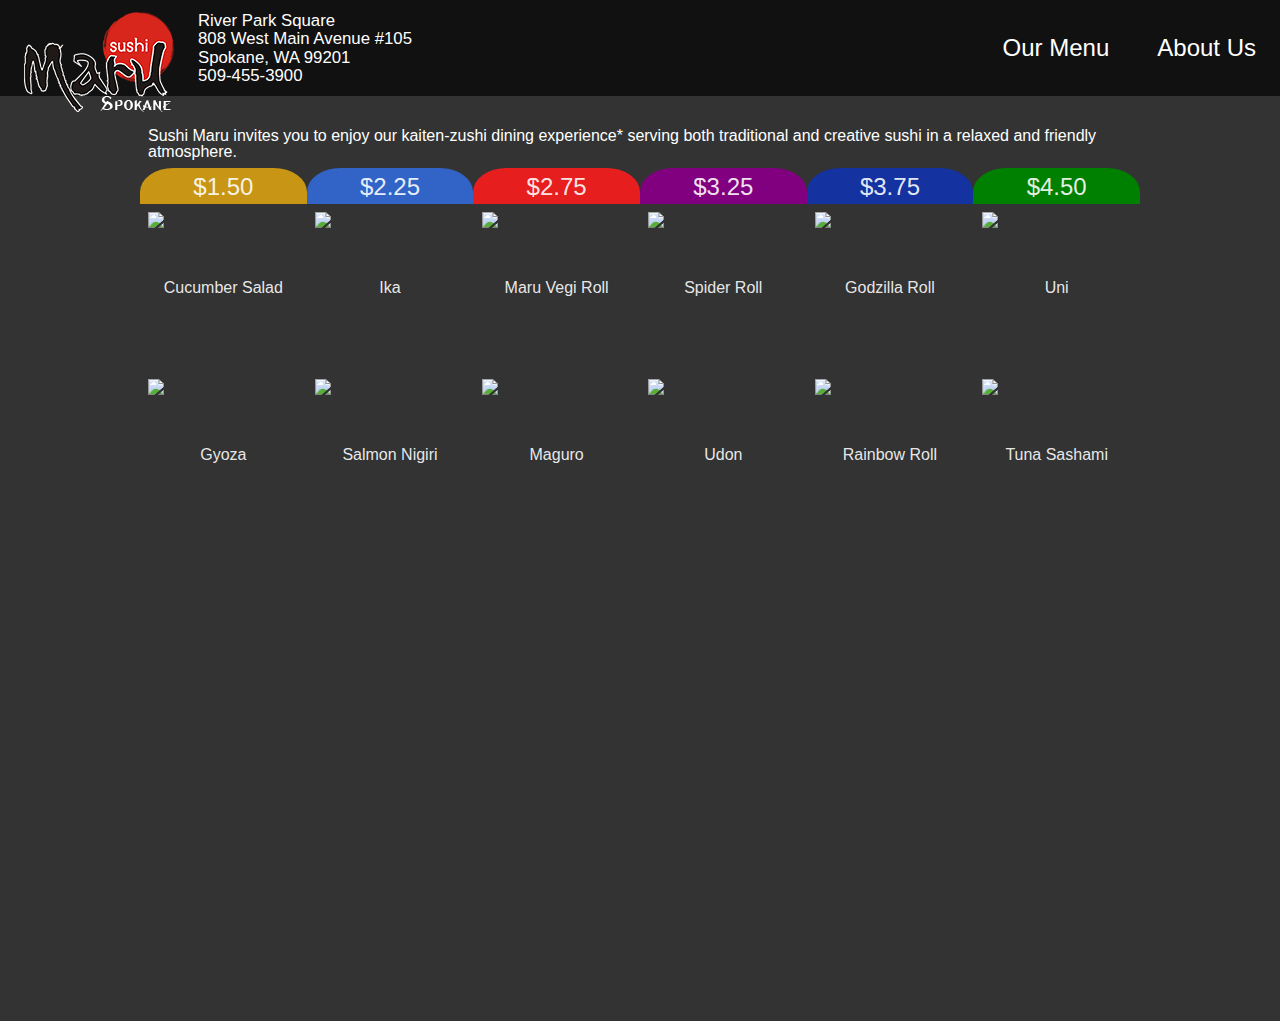
==== index.html @ 270add25 "u1" ====
<!doctype html>
<html class="no-js" lang="en">
  <head>
    <meta charset="utf-8" />
    <meta name="viewport" content="width=device-width, initial-scale=1.0" />
    <title>Foundation | Welcome</title>
    <link rel="stylesheet" href="css/foundation.css" />
    <link rel="stylesheet" href="css/styles.css" />
    <script src="js/vendor/modernizr.js"></script>
  </head>
  <body>
  
  	<nav>
      <div class="fixed black">
      <div class="left">
        <img src="img/logo150x1001.png" alt="">
      </div>
      <div class="left info">
        River Park Square</br>
        808 West Main Avenue #105</br>
        Spokane, WA 99201</br>
        509-455-3900</br>
      </div>
      <div class="right show-for-medium-up">
        <a href="#about"><span>About Us</span></a>
      </div>
      <div class="right show-for-medium-up">
        <a href="#menu"><span>Our Menu</span></a>
      </div>
      </div>
    </nav>
    
    <a id="#about"></a>
    <section class="about row">
      <div>
      Sushi Maru invites you to enjoy our kaiten-zushi dining experience* serving both traditional and creative sushi in a relaxed and friendly atmosphere. </div>
    </section>
    
    <a name="menu"></a>
    <section class="menu">
      <div class="row">
        <ul class="columns small-12 medium-2 yellow">
          <li>$1.50</li>
          <li>Cucumber Salad<img src="http://lorempixel.com/130/130/food/"></li>
          <li>Gyoza<img src="http://lorempixel.com/131/131/food/"></li>
        </ul>

        <ul class="columns small-12 medium-2 lightBlue">
          <li>$2.25</li>
          <li>Ika<img src="http://lorempixel.com/133/133/food/"></li>
          <li>Salmon Nigiri<img src="http://lorempixel.com/134/134/food/"></li>
        </ul>

        <ul class="columns small-12 medium-2 red">
          <li>$2.75</li>
          <li>Maru Vegi Roll<img src="http://lorempixel.com/135/135/food/"></li>
          <li>Maguro<img src="http://lorempixel.com/136/136/food/"></li>
        </ul>

        <ul class="columns small-12 medium-2 purple">
          <li>$3.25</li>
          <li>Spider Roll<img src="http://lorempixel.com/137/137/food/"></li>
          <li>Udon<img src="http://lorempixel.com/138/138/food/"></li>
        </ul>

        <ul class="columns small-12 medium-2 darkBlue">
          <li>$3.75</li>
          <li>Godzilla Roll<img src="http://lorempixel.com/139/139/food/"></li>
          <li>Rainbow Roll<img src="http://lorempixel.com/210/210/food/"></li>
        </ul>

        <ul class="columns small-12 medium-2 green">
          <li>$4.50</li>
          <li>Uni<img src="http://lorempixel.com/150/150/food/"></li>
          <li>Tuna Sashami<img src="http://lorempixel.com/120/120/food/"></li>
        </ul>
      </div>
    </section>
    
    <section class="row">
      <div class="columns small-12 medium-centered medium-10">
      <iframe src="https://www.google.com/maps/embed?pb=!1m14!1m8!1m3!1d2687.2844021204965!2d-117.42384679999999!3d47.6594712!3m2!1i1024!2i768!4f13.1!3m3!1m2!1s0x549e18609e834839%3A0x8ee57360047c43f8!2s808+W+Main+Ave+%23105!5e0!3m2!1sen!2sus!4v1401596299134" frameborder="0" style="border:0"></iframe></div>
    </section>

    <script src="js/vendor/jquery.js"></script>
    <script src="js/foundation.min.js"></script>
    <script src="js/scripts.js"></script>

  </body>
</html>
---- css/styles.css ----
@charset "UTF-8";
/* CSS Document */

body {
	background: #333;
	color: white;
}

.black {
	background: #111;
}

.about div {
	margin: .5em;
}

.menu .column {
	font-size: .8em;
	text-align: center;
	line-height: 2em;
	height: 2em;
}

.columns {
	padding: 0;
}

.menu li {
	width: 100%;
    text-align: center;
    color: rgba(255, 255, 255, 0.9);
    font-size: 1em;
    margin: 0;
    position: relative;
}

.menu li img {
	position: absolute;
	margin: 5%;
	left: 0;
	width: 90%;
	z-index: -1;
}

.menu li:first-child {
    border-top-left-radius: 20% 1em;
    border-top-right-radius: 20% 1em;
    text-align: center;
    height: 1.5em;
    font-size: 1.5em;
}

nav {
	height: 4em;
	font-size: 1.5em;
	margin-bottom: 1em;
}

nav .black {
	height: 4em;
}

.info {
	font-size: .7em;
	color: white;
	line-height: 1.1em;
	padding-top: .7em;
}

iframe {
	width: 100%;
	height: 30em;
}

nav img {
	padding: .5em 1em;
	width: 8.25em;
}

ul {
	margin: 0;
}

li {
	list-style-type: none;
	margin: .5em 0;
}

@media only screen and (max-width: 40em) { 

	nav img {
		width: 6.25em;
	}

	.info {
		font-size: .5em;
	}

	nav {
		height: 3em;
	}

	nav .black {
		height: 3em;
	}

	.menu li {
	    font-size: 1.2em;
	    width: 49%;
	    display: inline-block;
	}
	
	.menu li:first-child {
	    font-size: 1.2em;
	    width: 100%;
	}
}

nav a {
	line-height: 4em;
	display: block;
	padding: 0 1em;
	color: white;
}

nav a:hover {
	background: #222;
	color: white;
}

.yellow li:first-child {
	background: rgb(200, 150, 20);
}
.lightBlue li:first-child {
	background: rgb(50, 100, 200);
}
.red li:first-child {
	background: rgb(230, 30, 30);
}
.purple li:first-child {
	background: purple;
}
.darkBlue li:first-child {
	background: rgb(20, 50, 160);
}
.green li:first-child {
	background: green;
}

/*.yellow li {
	background: rgba(200, 150, 20, .2);
}
.lightBlue li {
	background: rgba(50, 100, 200, .2);
}
.red li {
	background: rgba(230, 30, 30, .2);
}
.purple li {
	background: purple;
}
.darkBlue li {
	background: rgba(20, 50, 160, .2);
}
.green li {
	background: green;
}*/
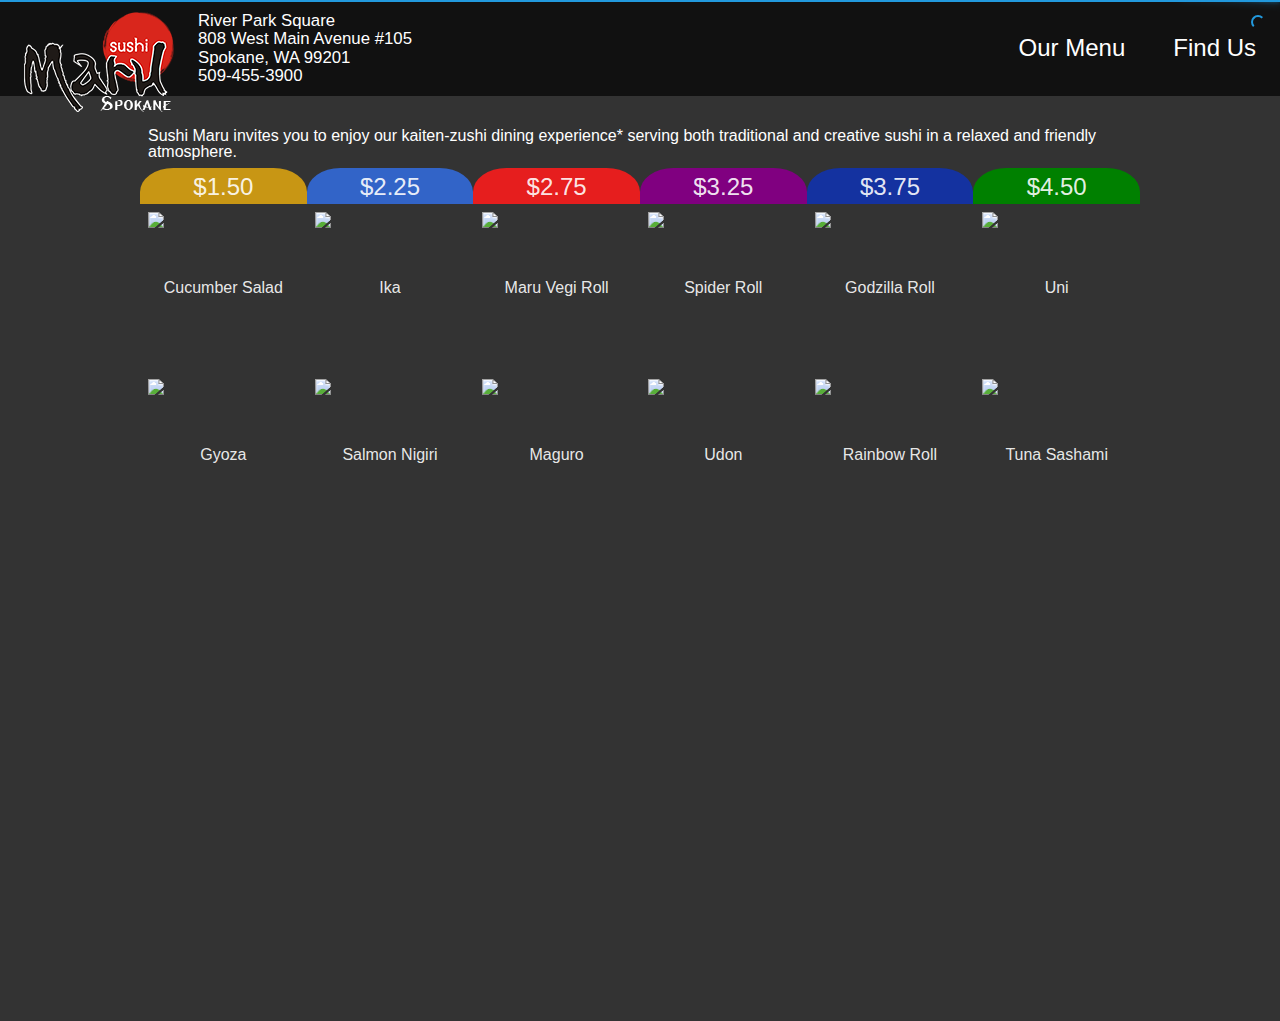
==== commit 185e2b5b: "u2" ====
--- a/index.html
+++ b/index.html
@@ -6,6 +6,7 @@
     <title>Foundation | Welcome</title>
     <link rel="stylesheet" href="css/foundation.css" />
     <link rel="stylesheet" href="css/styles.css" />
+    <link rel="stylesheet" href="css/progress.css" />
     <script src="js/vendor/modernizr.js"></script>
   </head>
   <body>
@@ -22,7 +23,7 @@
         509-455-3900</br>
       </div>
       <div class="right show-for-medium-up">
-        <a href="#about"><span>About Us</span></a>
+        <a href="#map"><span>Find Us</span></a>
       </div>
       <div class="right show-for-medium-up">
         <a href="#menu"><span>Our Menu</span></a>
@@ -77,6 +78,7 @@
       </div>
     </section>
     
+    <a name="map">
     <section class="row">
       <div class="columns small-12 medium-centered medium-10">
       <iframe src="https://www.google.com/maps/embed?pb=!1m14!1m8!1m3!1d2687.2844021204965!2d-117.42384679999999!3d47.6594712!3m2!1i1024!2i768!4f13.1!3m3!1m2!1s0x549e18609e834839%3A0x8ee57360047c43f8!2s808+W+Main+Ave+%23105!5e0!3m2!1sen!2sus!4v1401596299134" frameborder="0" style="border:0"></iframe></div>
@@ -84,6 +86,7 @@
 
     <script src="js/vendor/jquery.js"></script>
     <script src="js/foundation.min.js"></script>
+    <script src="js/pace.min.js"></script>
     <script src="js/scripts.js"></script>
 
   </body>
--- a/css/progress.css
+++ b/css/progress.css
@@ -0,0 +1,80 @@
+.pace {
+  -webkit-pointer-events: none;
+  pointer-events: none;
+  -webkit-user-select: none;
+  -moz-user-select: none;
+  user-select: none;
+}
+
+.pace-inactive {
+  display: none;
+}
+
+.pace .pace-progress {
+  background: #29d;
+  position: fixed;
+  z-index: 2000;
+  top: 0;
+  left: 0;
+  height: 2px;
+
+  -webkit-transition: width 1s;
+  -moz-transition: width 1s;
+  -o-transition: width 1s;
+  transition: width 1s;
+}
+
+.pace .pace-progress-inner {
+  display: block;
+  position: absolute;
+  right: 0px;
+  width: 100px;
+  height: 100%;
+  box-shadow: 0 0 10px #29d, 0 0 5px #29d;
+  opacity: 1.0;
+  -webkit-transform: rotate(3deg) translate(0px, -4px);
+  -moz-transform: rotate(3deg) translate(0px, -4px);
+  -ms-transform: rotate(3deg) translate(0px, -4px);
+  -o-transform: rotate(3deg) translate(0px, -4px);
+  transform: rotate(3deg) translate(0px, -4px);
+}
+
+.pace .pace-activity {
+  display: block;
+  position: fixed;
+  z-index: 2000;
+  top: 15px;
+  right: 15px;
+  width: 14px;
+  height: 14px;
+  border: solid 2px transparent;
+  border-top-color: #29d;
+  border-left-color: #29d;
+  border-radius: 10px;
+  -webkit-animation: pace-spinner 400ms linear infinite;
+  -moz-animation: pace-spinner 400ms linear infinite;
+  -ms-animation: pace-spinner 400ms linear infinite;
+  -o-animation: pace-spinner 400ms linear infinite;
+  animation: pace-spinner 400ms linear infinite;
+}
+
+@-webkit-keyframes pace-spinner {
+  0% { -webkit-transform: rotate(0deg); transform: rotate(0deg); }
+  100% { -webkit-transform: rotate(360deg); transform: rotate(360deg); }
+}
+@-moz-keyframes pace-spinner {
+  0% { -moz-transform: rotate(0deg); transform: rotate(0deg); }
+  100% { -moz-transform: rotate(360deg); transform: rotate(360deg); }
+}
+@-o-keyframes pace-spinner {
+  0% { -o-transform: rotate(0deg); transform: rotate(0deg); }
+  100% { -o-transform: rotate(360deg); transform: rotate(360deg); }
+}
+@-ms-keyframes pace-spinner {
+  0% { -ms-transform: rotate(0deg); transform: rotate(0deg); }
+  100% { -ms-transform: rotate(360deg); transform: rotate(360deg); }
+}
+@keyframes pace-spinner {
+  0% { transform: rotate(0deg); transform: rotate(0deg); }
+  100% { transform: rotate(360deg); transform: rotate(360deg); }
+}